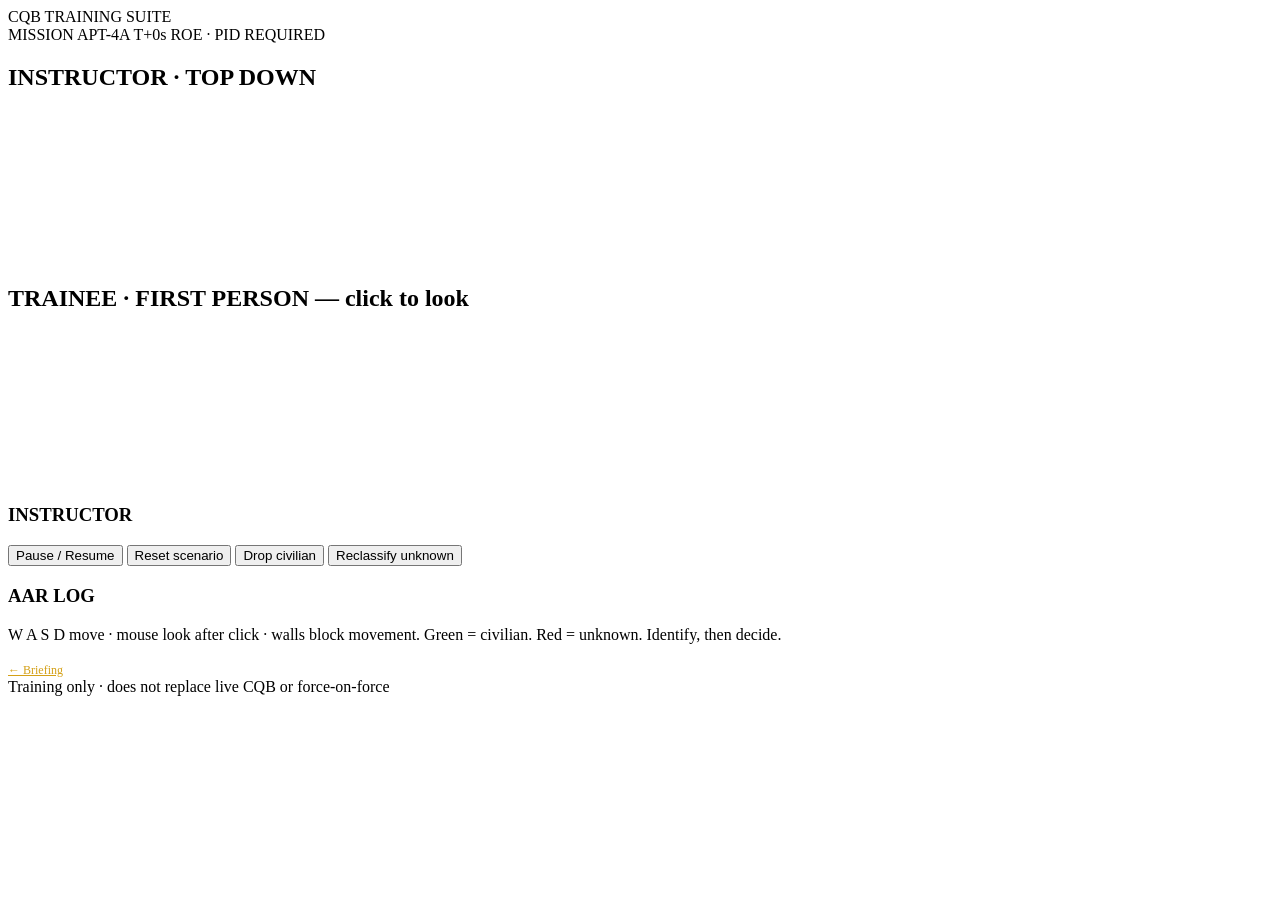
==== train.html @ 6dcba32f "Add files via upload" ====
<!DOCTYPE html>
<html lang="en">
<head>
  <meta charset="UTF-8" />
  <meta name="viewport" content="width=device-width, initial-scale=1" />
  <title>Drill 01 — Apt 4A</title>
  <link rel="stylesheet" href="css/app.css" />
</head>
<body>
  <div class="app">
    <header class="topbar">
      <div class="brand">CQB TRAINING SUITE</div>
      <span class="pill">MISSION APT-4A</span>
      <span class="pill" id="clock">T+0s</span>
      <span class="roe">ROE · PID REQUIRED</span>
    </header>
    <div class="workspace">
      <section class="pane">
        <h2>INSTRUCTOR · TOP DOWN</h2>
        <canvas id="td"></canvas>
      </section>
      <section class="pane">
        <h2>TRAINEE · FIRST PERSON — click to look</h2>
        <canvas id="fp"></canvas>
      </section>
      <aside class="side">
        <h3>INSTRUCTOR</h3>
        <button class="primary" id="pause">Pause / Resume</button>
        <button id="reset">Reset scenario</button>
        <button id="dropCiv">Drop civilian</button>
        <button id="toggleThreat">Reclassify unknown</button>
        <h3>AAR LOG</h3>
        <div id="log"></div>
        <p class="help">
          W A S D move · mouse look after click · walls block movement.
          Green = civilian. Red = unknown. Identify, then decide.
        </p>
        <a href="index.html" style="color:#d4a017;font-size:12px">← Briefing</a>
      </aside>
    </div>
    <footer class="status">Training only · does not replace live CQB or force-on-force</footer>
  </div>
  <script type="module">
    import { boot } from "./js/sim.js";
    boot();
  </script>
</body>
</html>
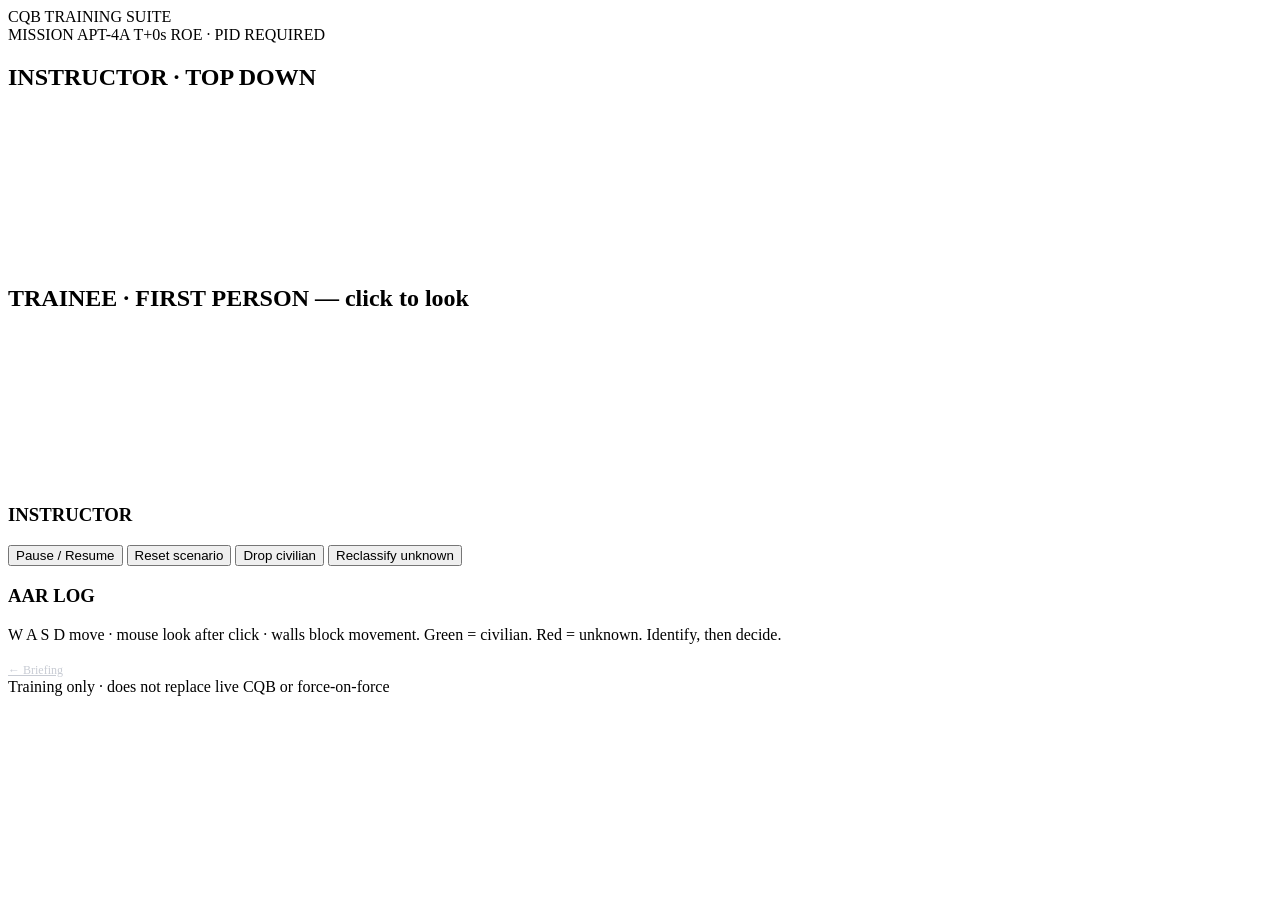
==== commit ce305ec4: "Add CQB Training Suite: Nimrod AAR replay and apartment drill" ====
--- a/train.html
+++ b/train.html
@@ -4,7 +4,8 @@
   <meta charset="UTF-8" />
   <meta name="viewport" content="width=device-width, initial-scale=1" />
   <title>Drill 01 — Apt 4A</title>
-  <link rel="stylesheet" href="css/app.css" />
+  <link rel="icon" href="favicon.svg" />
+  <link rel="stylesheet" href="app.css" />
 </head>
 <body>
   <div class="app">
@@ -35,13 +36,13 @@
           W A S D move · mouse look after click · walls block movement.
           Green = civilian. Red = unknown. Identify, then decide.
         </p>
-        <a href="index.html" style="color:#d4a017;font-size:12px">← Briefing</a>
+        <a href="index.html" style="color:#c8ccd4;font-size:12px">← Briefing</a>
       </aside>
     </div>
     <footer class="status">Training only · does not replace live CQB or force-on-force</footer>
   </div>
   <script type="module">
-    import { boot } from "./js/sim.js";
+    import { boot } from "./sim.js";
     boot();
   </script>
 </body>
